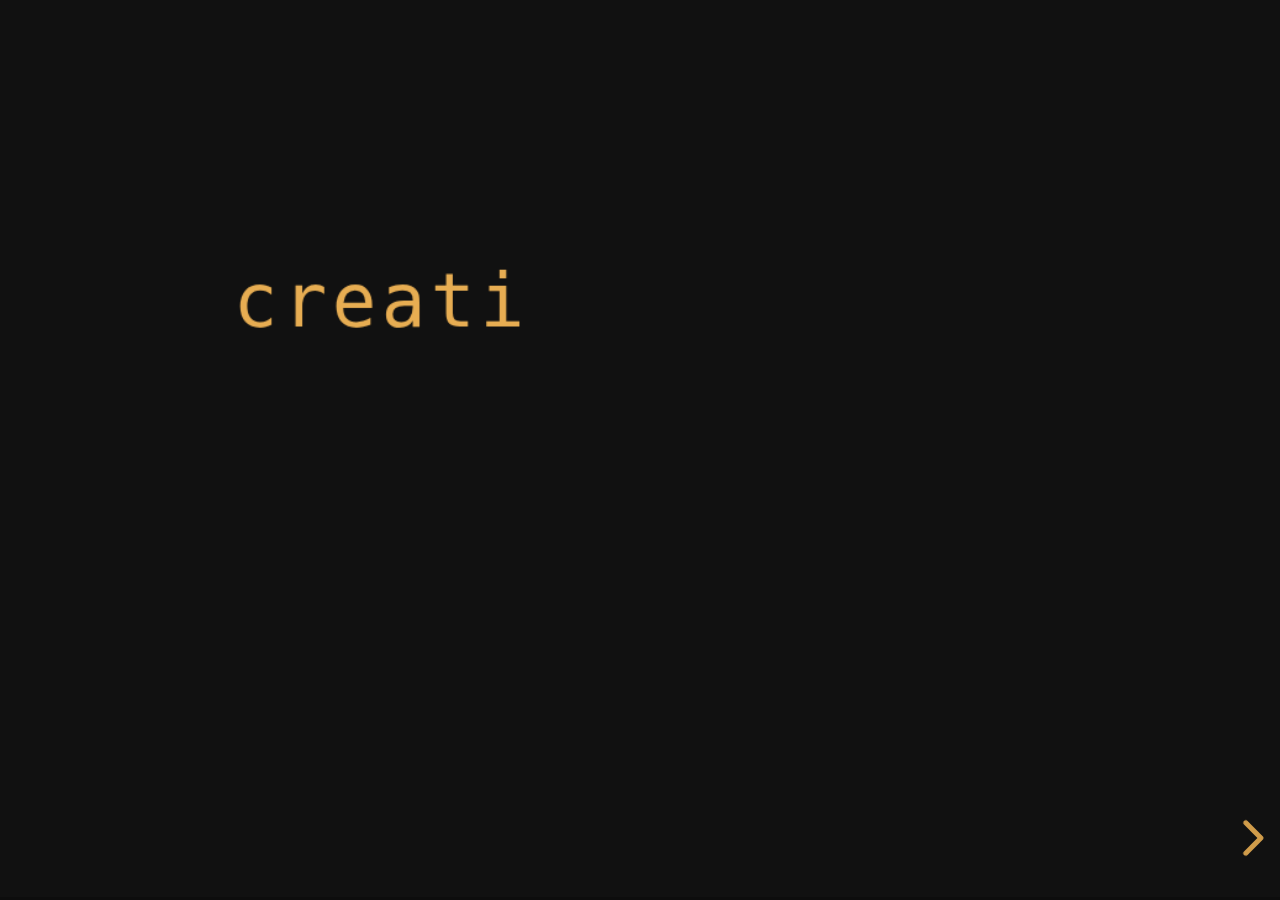
==== index.html @ c33c71be "add more examples to slides" ====
<!doctype html>
<html>

<head>
    <meta charset="utf-8">
    <meta name="viewport" content="width=device-width, initial-scale=1.0, maximum-scale=1.0, user-scalable=no">

    <title>p5js tutorial</title>

    <link rel="stylesheet" href="reveal/dist/reset.css">
    <link rel="stylesheet" href="reveal/dist/reveal.css">
    <link rel="stylesheet" href="reveal/dist/theme/night.css" id="theme">
    <!-- Theme used for syntax highlighted code -->
    <link rel="stylesheet" href="revealplugin/highlight/monokai.css" id="highlight-theme">
    <link rel="stylesheet" href="styles.css">
    <script src="p5.min.js"></script>
</head>

<body>
    <div class="reveal">
        <div class="slides">
            <!-- Slide One -->
            <section data-markdown>
                <textarea data-template>
                    <div id="viz1"></div>
                </textarea>
            </section>

            <section>
                <h3>objectives</h3>
                <p class="centered fragment fade-up">describe how & why people use code to create art</p>
                <p class="centered fragment fade-up">create a p5js sketch</p>
            </section>

            <section>
                <h3>agenda</h3>
                <p class="centered fragment fade-up">introduction 10 min</p>
                <p class="centered fragment fade-up">activity 40 min</p>
                <p class="centered fragment fade-up">wrap up 10 min</p>
            </section>

            <!-- Slide Two -->
            <section>
                <section>
                    <h3>what is creative coding?</h3>
                </section>
                <section>
                    <p>a type of computer programming in which the goal is to create something expressive instead of
                        something functional</p>
                </section>
                <section>
                    <p>Programming is an interface between man and machine; it’s a clean, logical discipline, with
                        clearly defined aims. </p>
                    <p class="fragment fade-up">Art is an emotional subject, highly subjective and defying definition.
                    </p>
                    <p class="fragment fade-up">[Creative coding] is the meeting place between the two; it’s the discipline
                        of taking strict, cold, logical processes and subverting them into creating illogical,
                        unpredictable, and expressive results.</p> </br>

                    <p class="fragment fade-right">Matt Pearson, <a
                            href="https://livebook.manning.com/book/generative-art/about-this-book/">Generative Art</a>
                    </p>
                </section>

                <section>
                    <p>The machine makes the music, but I created the machine... I don’t know where responsibility lies in that situation.</p>
                    <p><a href="https://warp.net/artists/91432-autechre/info">Autechre</a>’s Sean Booth, in interview, 2010</p>
                </section>
            </section>

            <section>
                <section>
                    <h3>examples</h3>
                </section>
                
                <section>
                    <iframe src="https://whitneymedia.org/assets/image/821704/2018_49.PNG" width="430" height="500"></iframe>
                    <p class="centered"><a href="https://joantruckenbrod.com/">Joan Truckenbrod </a> </br> </a>Coded Algorithmic Drawing (#45), 1975 </p>
                </section>
                                
                <section>
                    <iframe src="http://samiahalaby.com/images/8811283d-d128-4a02-a542-b374608f2471-20333-000011988769a2f6.gif?crc=4000557404" width="510" height="300"></iframe>
                    <p class="centered"><a href="http://samiahalaby.com/computer-art.html">Samia Halaby </a> </br> Bird Dog, 1987 </p>
                </section>

                <section>
                    <div>
                        <iframe src="https://player.vimeo.com/video/21891746?color=ffffff&title=0&byline=0&portrait=0" width="640" height="360" frameborder="0" allow="autoplay; fullscreen" allowfullscreen></iframe>
                        <p class="centered"><a href="http://reas.com/">Casey REAS</a> </br> Process 18 (Software 2) [Start], 2010</p>
                    </div>
                </section>

                <section>
                    <iframe src="http://code-poetry.com/flocking" width="900" height="600"></iframe>
                    <p class="centered"><a href="http://code-poetry.com/home">./code --poetry</a> by Daniel Holden and Chris Kerr</p>
                </section>

                <section>
                    <iframe src="https://www.nytimes.com/svc/oembed/html/?url=https%3A%2F%2Fwww.nytimes.com%2F2019%2F10%2F04%2Fstyle%2Flive-code-music.html" width="350" height="400"></iframe>
                </section>

                <section>
                    <iframe width="560" height="315" src="https://www.youtube.com/embed/G1m0aX9Lpts?controls=0&amp;start=930" frameborder="0" allow="accelerometer; autoplay; clipboard-write; encrypted-media; gyroscope; picture-in-picture" allowfullscreen></iframe>                
                    <p class="centered">Live set by <a href="http://sam.aaron.name/">Sam Aaron</a>, creator of <a href="https://sonic-pi.net/">Sonic Pi</a></p>
                </section>
         

            </section>

             <!-- Slide Four -->
             <section>
                <h3>activity</h3>
                <p class="centered fragment fade-up">some things you'll need</p>
                <p class="centered fragment fade-up"><a href="https://github.com/mattholamieux/p5js-tutorial#make-a-p5js-mandala">tutorial</a></p>
                <p class="centered fragment fade-up"><a href="https://editor.p5js.org/">p5 web editor</a></p>
                <p class="centered fragment fade-up"><a href="https://p5js.org/reference/">p5 reference</a></p>
            </section>

             <!-- Slide Five -->
             <section>
                <h3>resources</h3>
            </section>

        </div>
    </div>

    <script src="reveal/dist/reveal.js"></script>
    <script src="reveal/plugin/notes/notes.js"></script>
    <script src="reveal/plugin/markdown/markdown.js"></script>
    <script src="reveal/plugin/highlight/highlight.js"></script>
    <script type="text/javascript" src="sketch.js"></script>

    <script>
        Reveal.initialize({
            hash: true,
            plugins: [RevealMarkdown, RevealHighlight, RevealNotes]
        });
    </script>
</body>

</html>
---- reveal/dist/reveal.css ----
/*!
* reveal.js 4.0.2
* https://revealjs.com
* MIT licensed
*
* Copyright (C) 2020 Hakim El Hattab, https://hakim.se
*/
.reveal .r-stretch,.reveal .stretch{max-width:none;max-height:none}.reveal pre.r-stretch code,.reveal pre.stretch code{height:100%;max-height:100%;box-sizing:border-box}.reveal .r-fit-text{display:inline-block;white-space:nowrap}.reveal .r-stack{display:grid}.reveal .r-stack>*{grid-area:1/1;margin:auto}.reveal .r-hstack,.reveal .r-vstack{display:flex}.reveal .r-hstack img,.reveal .r-hstack video,.reveal .r-vstack img,.reveal .r-vstack video{min-width:0;min-height:0;-o-object-fit:contain;object-fit:contain}.reveal .r-vstack{flex-direction:column;align-items:center;justify-content:center}.reveal .r-hstack{flex-direction:row;align-items:center;justify-content:center}.reveal .items-stretch{align-items:stretch}.reveal .items-start{align-items:flex-start}.reveal .items-center{align-items:center}.reveal .items-end{align-items:flex-end}.reveal .justify-between{justify-content:space-between}.reveal .justify-around{justify-content:space-around}.reveal .justify-start{justify-content:flex-start}.reveal .justify-center{justify-content:center}.reveal .justify-end{justify-content:flex-end}html.reveal-full-page{width:100%;height:100%;height:100vh;height:calc(var(--vh,1vh) * 100);overflow:hidden}.reveal-viewport{height:100%;overflow:hidden;position:relative;line-height:1;margin:0;background-color:#fff;color:#000}.reveal .slides section .fragment{opacity:0;visibility:hidden;transition:all .2s ease;will-change:opacity}.reveal .slides section .fragment.visible{opacity:1;visibility:inherit}.reveal .slides section .fragment.disabled{transition:none}.reveal .slides section .fragment.grow{opacity:1;visibility:inherit}.reveal .slides section .fragment.grow.visible{transform:scale(1.3)}.reveal .slides section .fragment.shrink{opacity:1;visibility:inherit}.reveal .slides section .fragment.shrink.visible{transform:scale(.7)}.reveal .slides section .fragment.zoom-in{transform:scale(.1)}.reveal .slides section .fragment.zoom-in.visible{transform:none}.reveal .slides section .fragment.fade-out{opacity:1;visibility:inherit}.reveal .slides section .fragment.fade-out.visible{opacity:0;visibility:hidden}.reveal .slides section .fragment.semi-fade-out{opacity:1;visibility:inherit}.reveal .slides section .fragment.semi-fade-out.visible{opacity:.5;visibility:inherit}.reveal .slides section .fragment.strike{opacity:1;visibility:inherit}.reveal .slides section .fragment.strike.visible{text-decoration:line-through}.reveal .slides section .fragment.fade-up{transform:translate(0,40px)}.reveal .slides section .fragment.fade-up.visible{transform:translate(0,0)}.reveal .slides section .fragment.fade-down{transform:translate(0,-40px)}.reveal .slides section .fragment.fade-down.visible{transform:translate(0,0)}.reveal .slides section .fragment.fade-right{transform:translate(-40px,0)}.reveal .slides section .fragment.fade-right.visible{transform:translate(0,0)}.reveal .slides section .fragment.fade-left{transform:translate(40px,0)}.reveal .slides section .fragment.fade-left.visible{transform:translate(0,0)}.reveal .slides section .fragment.current-visible,.reveal .slides section .fragment.fade-in-then-out{opacity:0;visibility:hidden}.reveal .slides section .fragment.current-visible.current-fragment,.reveal .slides section .fragment.fade-in-then-out.current-fragment{opacity:1;visibility:inherit}.reveal .slides section .fragment.fade-in-then-semi-out{opacity:0;visibility:hidden}.reveal .slides section .fragment.fade-in-then-semi-out.visible{opacity:.5;visibility:inherit}.reveal .slides section .fragment.fade-in-then-semi-out.current-fragment{opacity:1;visibility:inherit}.reveal .slides section .fragment.highlight-blue,.reveal .slides section .fragment.highlight-current-blue,.reveal .slides section .fragment.highlight-current-green,.reveal .slides section .fragment.highlight-current-red,.reveal .slides section .fragment.highlight-green,.reveal .slides section .fragment.highlight-red{opacity:1;visibility:inherit}.reveal .slides section .fragment.highlight-red.visible{color:#ff2c2d}.reveal .slides section .fragment.highlight-green.visible{color:#17ff2e}.reveal .slides section .fragment.highlight-blue.visible{color:#1b91ff}.reveal .slides section .fragment.highlight-current-red.current-fragment{color:#ff2c2d}.reveal .slides section .fragment.highlight-current-green.current-fragment{color:#17ff2e}.reveal .slides section .fragment.highlight-current-blue.current-fragment{color:#1b91ff}.reveal:after{content:'';font-style:italic}.reveal iframe{z-index:1}.reveal a{position:relative}@keyframes bounce-right{0%,10%,25%,40%,50%{transform:translateX(0)}20%{transform:translateX(10px)}30%{transform:translateX(-5px)}}@keyframes bounce-left{0%,10%,25%,40%,50%{transform:translateX(0)}20%{transform:translateX(-10px)}30%{transform:translateX(5px)}}@keyframes bounce-down{0%,10%,25%,40%,50%{transform:translateY(0)}20%{transform:translateY(10px)}30%{transform:translateY(-5px)}}.reveal .controls{display:none;position:absolute;top:auto;bottom:12px;right:12px;left:auto;z-index:11;color:#000;pointer-events:none;font-size:10px}.reveal .controls button{position:absolute;padding:0;background-color:transparent;border:0;outline:0;cursor:pointer;color:currentColor;transform:scale(.9999);transition:color .2s ease,opacity .2s ease,transform .2s ease;z-index:2;pointer-events:auto;font-size:inherit;visibility:hidden;opacity:0;-webkit-appearance:none;-webkit-tap-highlight-color:transparent}.reveal .controls .controls-arrow:after,.reveal .controls .controls-arrow:before{content:'';position:absolute;top:0;left:0;width:2.6em;height:.5em;border-radius:.25em;background-color:currentColor;transition:all .15s ease,background-color .8s ease;transform-origin:.2em 50%;will-change:transform}.reveal .controls .controls-arrow{position:relative;width:3.6em;height:3.6em}.reveal .controls .controls-arrow:before{transform:translateX(.5em) translateY(1.55em) rotate(45deg)}.reveal .controls .controls-arrow:after{transform:translateX(.5em) translateY(1.55em) rotate(-45deg)}.reveal .controls .controls-arrow:hover:before{transform:translateX(.5em) translateY(1.55em) rotate(40deg)}.reveal .controls .controls-arrow:hover:after{transform:translateX(.5em) translateY(1.55em) rotate(-40deg)}.reveal .controls .controls-arrow:active:before{transform:translateX(.5em) translateY(1.55em) rotate(36deg)}.reveal .controls .controls-arrow:active:after{transform:translateX(.5em) translateY(1.55em) rotate(-36deg)}.reveal .controls .navigate-left{right:6.4em;bottom:3.2em;transform:translateX(-10px)}.reveal .controls .navigate-left.highlight{animation:bounce-left 2s 50 both ease-out}.reveal .controls .navigate-right{right:0;bottom:3.2em;transform:translateX(10px)}.reveal .controls .navigate-right .controls-arrow{transform:rotate(180deg)}.reveal .controls .navigate-right.highlight{animation:bounce-right 2s 50 both ease-out}.reveal .controls .navigate-up{right:3.2em;bottom:6.4em;transform:translateY(-10px)}.reveal .controls .navigate-up .controls-arrow{transform:rotate(90deg)}.reveal .controls .navigate-down{right:3.2em;bottom:-1.4em;padding-bottom:1.4em;transform:translateY(10px)}.reveal .controls .navigate-down .controls-arrow{transform:rotate(-90deg)}.reveal .controls .navigate-down.highlight{animation:bounce-down 2s 50 both ease-out}.reveal .controls[data-controls-back-arrows=faded] .navigate-up.enabled{opacity:.3}.reveal .controls[data-controls-back-arrows=faded] .navigate-up.enabled:hover{opacity:1}.reveal .controls[data-controls-back-arrows=hidden] .navigate-up.enabled{opacity:0;visibility:hidden}.reveal .controls .enabled{visibility:visible;opacity:.9;cursor:pointer;transform:none}.reveal .controls .enabled.fragmented{opacity:.5}.reveal .controls .enabled.fragmented:hover,.reveal .controls .enabled:hover{opacity:1}.reveal:not(.rtl) .controls[data-controls-back-arrows=faded] .navigate-left.enabled{opacity:.3}.reveal:not(.rtl) .controls[data-controls-back-arrows=faded] .navigate-left.enabled:hover{opacity:1}.reveal:not(.rtl) .controls[data-controls-back-arrows=hidden] .navigate-left.enabled{opacity:0;visibility:hidden}.reveal.rtl .controls[data-controls-back-arrows=faded] .navigate-right.enabled{opacity:.3}.reveal.rtl .controls[data-controls-back-arrows=faded] .navigate-right.enabled:hover{opacity:1}.reveal.rtl .controls[data-controls-back-arrows=hidden] .navigate-right.enabled{opacity:0;visibility:hidden}.reveal[data-navigation-mode=linear].has-horizontal-slides .navigate-down,.reveal[data-navigation-mode=linear].has-horizontal-slides .navigate-up{display:none}.reveal:not(.has-vertical-slides) .controls .navigate-left,.reveal[data-navigation-mode=linear].has-horizontal-slides .navigate-left{bottom:1.4em;right:5.5em}.reveal:not(.has-vertical-slides) .controls .navigate-right,.reveal[data-navigation-mode=linear].has-horizontal-slides .navigate-right{bottom:1.4em;right:.5em}.reveal:not(.has-horizontal-slides) .controls .navigate-up{right:1.4em;bottom:5em}.reveal:not(.has-horizontal-slides) .controls .navigate-down{right:1.4em;bottom:.5em}.reveal.has-dark-background .controls{color:#fff}.reveal.has-light-background .controls{color:#000}.reveal.no-hover .controls .controls-arrow:active:before,.reveal.no-hover .controls .controls-arrow:hover:before{transform:translateX(.5em) translateY(1.55em) rotate(45deg)}.reveal.no-hover .controls .controls-arrow:active:after,.reveal.no-hover .controls .controls-arrow:hover:after{transform:translateX(.5em) translateY(1.55em) rotate(-45deg)}@media screen and (min-width:500px){.reveal .controls[data-controls-layout=edges]{top:0;right:0;bottom:0;left:0}.reveal .controls[data-controls-layout=edges] .navigate-down,.reveal .controls[data-controls-layout=edges] .navigate-left,.reveal .controls[data-controls-layout=edges] .navigate-right,.reveal .controls[data-controls-layout=edges] .navigate-up{bottom:auto;right:auto}.reveal .controls[data-controls-layout=edges] .navigate-left{top:50%;left:.8em;margin-top:-1.8em}.reveal .controls[data-controls-layout=edges] .navigate-right{top:50%;right:.8em;margin-top:-1.8em}.reveal .controls[data-controls-layout=edges] .navigate-up{top:.8em;left:50%;margin-left:-1.8em}.reveal .controls[data-controls-layout=edges] .navigate-down{bottom:-.3em;left:50%;margin-left:-1.8em}}.reveal .progress{position:absolute;display:none;height:3px;width:100%;bottom:0;left:0;z-index:10;background-color:rgba(0,0,0,.2);color:#fff}.reveal .progress:after{content:'';display:block;position:absolute;height:10px;width:100%;top:-10px}.reveal .progress span{display:block;height:100%;width:100%;background-color:currentColor;transition:transform .8s cubic-bezier(.26,.86,.44,.985);transform-origin:0 0;transform:scaleX(0)}.reveal .slide-number{position:absolute;display:block;right:8px;bottom:8px;z-index:31;font-family:Helvetica,sans-serif;font-size:12px;line-height:1;color:#fff;background-color:rgba(0,0,0,.4);padding:5px}.reveal .slide-number a{color:currentColor}.reveal .slide-number-delimiter{margin:0 3px}.reveal{position:relative;width:100%;height:100%;overflow:hidden;touch-action:pinch-zoom}.reveal.embedded{touch-action:pan-y}.reveal .slides{position:absolute;width:100%;height:100%;top:0;right:0;bottom:0;left:0;margin:auto;pointer-events:none;overflow:visible;z-index:1;text-align:center;perspective:600px;perspective-origin:50% 40%}.reveal .slides>section{perspective:600px}.reveal .slides>section,.reveal .slides>section>section{display:none;position:absolute;width:100%;pointer-events:auto;z-index:10;transform-style:flat;transition:transform-origin .8s cubic-bezier(.26,.86,.44,.985),transform .8s cubic-bezier(.26,.86,.44,.985),visibility .8s cubic-bezier(.26,.86,.44,.985),opacity .8s cubic-bezier(.26,.86,.44,.985)}.reveal[data-transition-speed=fast] .slides section{transition-duration:.4s}.reveal[data-transition-speed=slow] .slides section{transition-duration:1.2s}.reveal .slides section[data-transition-speed=fast]{transition-duration:.4s}.reveal .slides section[data-transition-speed=slow]{transition-duration:1.2s}.reveal .slides>section.stack{padding-top:0;padding-bottom:0;pointer-events:none;height:100%}.reveal .slides>section.present,.reveal .slides>section>section.present{display:block;z-index:11;opacity:1}.reveal .slides>section:empty,.reveal .slides>section>section:empty,.reveal .slides>section>section[data-background-interactive],.reveal .slides>section[data-background-interactive]{pointer-events:none}.reveal.center,.reveal.center .slides,.reveal.center .slides section{min-height:0!important}.reveal .slides>section:not(.present),.reveal .slides>section>section:not(.present){pointer-events:none}.reveal.overview .slides>section,.reveal.overview .slides>section>section{pointer-events:auto}.reveal .slides>section.future,.reveal .slides>section.past,.reveal .slides>section>section.future,.reveal .slides>section>section.past{opacity:0}.reveal.slide section{-webkit-backface-visibility:hidden;backface-visibility:hidden}.reveal .slides>section[data-transition=slide].past,.reveal .slides>section[data-transition~=slide-out].past,.reveal.slide .slides>section:not([data-transition]).past{transform:translate(-150%,0)}.reveal .slides>section[data-transition=slide].future,.reveal .slides>section[data-transition~=slide-in].future,.reveal.slide .slides>section:not([data-transition]).future{transform:translate(150%,0)}.reveal .slides>section>section[data-transition=slide].past,.reveal .slides>section>section[data-transition~=slide-out].past,.reveal.slide .slides>section>section:not([data-transition]).past{transform:translate(0,-150%)}.reveal .slides>section>section[data-transition=slide].future,.reveal .slides>section>section[data-transition~=slide-in].future,.reveal.slide .slides>section>section:not([data-transition]).future{transform:translate(0,150%)}.reveal.linear section{-webkit-backface-visibility:hidden;backface-visibility:hidden}.reveal .slides>section[data-transition=linear].past,.reveal .slides>section[data-transition~=linear-out].past,.reveal.linear .slides>section:not([data-transition]).past{transform:translate(-150%,0)}.reveal .slides>section[data-transition=linear].future,.reveal .slides>section[data-transition~=linear-in].future,.reveal.linear .slides>section:not([data-transition]).future{transform:translate(150%,0)}.reveal .slides>section>section[data-transition=linear].past,.reveal .slides>section>section[data-transition~=linear-out].past,.reveal.linear .slides>section>section:not([data-transition]).past{transform:translate(0,-150%)}.reveal .slides>section>section[data-transition=linear].future,.reveal .slides>section>section[data-transition~=linear-in].future,.reveal.linear .slides>section>section:not([data-transition]).future{transform:translate(0,150%)}.reveal .slides section[data-transition=default].stack,.reveal.default .slides section.stack{transform-style:preserve-3d}.reveal .slides>section[data-transition=default].past,.reveal .slides>section[data-transition~=default-out].past,.reveal.default .slides>section:not([data-transition]).past{transform:translate3d(-100%,0,0) rotateY(-90deg) translate3d(-100%,0,0)}.reveal .slides>section[data-transition=default].future,.reveal .slides>section[data-transition~=default-in].future,.reveal.default .slides>section:not([data-transition]).future{transform:translate3d(100%,0,0) rotateY(90deg) translate3d(100%,0,0)}.reveal .slides>section>section[data-transition=default].past,.reveal .slides>section>section[data-transition~=default-out].past,.reveal.default .slides>section>section:not([data-transition]).past{transform:translate3d(0,-300px,0) rotateX(70deg) translate3d(0,-300px,0)}.reveal .slides>section>section[data-transition=default].future,.reveal .slides>section>section[data-transition~=default-in].future,.reveal.default .slides>section>section:not([data-transition]).future{transform:translate3d(0,300px,0) rotateX(-70deg) translate3d(0,300px,0)}.reveal .slides section[data-transition=convex].stack,.reveal.convex .slides section.stack{transform-style:preserve-3d}.reveal .slides>section[data-transition=convex].past,.reveal .slides>section[data-transition~=convex-out].past,.reveal.convex .slides>section:not([data-transition]).past{transform:translate3d(-100%,0,0) rotateY(-90deg) translate3d(-100%,0,0)}.reveal .slides>section[data-transition=convex].future,.reveal .slides>section[data-transition~=convex-in].future,.reveal.convex .slides>section:not([data-transition]).future{transform:translate3d(100%,0,0) rotateY(90deg) translate3d(100%,0,0)}.reveal .slides>section>section[data-transition=convex].past,.reveal .slides>section>section[data-transition~=convex-out].past,.reveal.convex .slides>section>section:not([data-transition]).past{transform:translate3d(0,-300px,0) rotateX(70deg) translate3d(0,-300px,0)}.reveal .slides>section>section[data-transition=convex].future,.reveal .slides>section>section[data-transition~=convex-in].future,.reveal.convex .slides>section>section:not([data-transition]).future{transform:translate3d(0,300px,0) rotateX(-70deg) translate3d(0,300px,0)}.reveal .slides section[data-transition=concave].stack,.reveal.concave .slides section.stack{transform-style:preserve-3d}.reveal .slides>section[data-transition=concave].past,.reveal .slides>section[data-transition~=concave-out].past,.reveal.concave .slides>section:not([data-transition]).past{transform:translate3d(-100%,0,0) rotateY(90deg) translate3d(-100%,0,0)}.reveal .slides>section[data-transition=concave].future,.reveal .slides>section[data-transition~=concave-in].future,.reveal.concave .slides>section:not([data-transition]).future{transform:translate3d(100%,0,0) rotateY(-90deg) translate3d(100%,0,0)}.reveal .slides>section>section[data-transition=concave].past,.reveal .slides>section>section[data-transition~=concave-out].past,.reveal.concave .slides>section>section:not([data-transition]).past{transform:translate3d(0,-80%,0) rotateX(-70deg) translate3d(0,-80%,0)}.reveal .slides>section>section[data-transition=concave].future,.reveal .slides>section>section[data-transition~=concave-in].future,.reveal.concave .slides>section>section:not([data-transition]).future{transform:translate3d(0,80%,0) rotateX(70deg) translate3d(0,80%,0)}.reveal .slides section[data-transition=zoom],.reveal.zoom .slides section:not([data-transition]){transition-timing-function:ease}.reveal .slides>section[data-transition=zoom].past,.reveal .slides>section[data-transition~=zoom-out].past,.reveal.zoom .slides>section:not([data-transition]).past{visibility:hidden;transform:scale(16)}.reveal .slides>section[data-transition=zoom].future,.reveal .slides>section[data-transition~=zoom-in].future,.reveal.zoom .slides>section:not([data-transition]).future{visibility:hidden;transform:scale(.2)}.reveal .slides>section>section[data-transition=zoom].past,.reveal .slides>section>section[data-transition~=zoom-out].past,.reveal.zoom .slides>section>section:not([data-transition]).past{transform:scale(16)}.reveal .slides>section>section[data-transition=zoom].future,.reveal .slides>section>section[data-transition~=zoom-in].future,.reveal.zoom .slides>section>section:not([data-transition]).future{transform:scale(.2)}.reveal.cube .slides{perspective:1300px}.reveal.cube .slides section{padding:30px;min-height:700px;-webkit-backface-visibility:hidden;backface-visibility:hidden;box-sizing:border-box;transform-style:preserve-3d}.reveal.center.cube .slides section{min-height:0}.reveal.cube .slides section:not(.stack):before{content:'';position:absolute;display:block;width:100%;height:100%;left:0;top:0;background:rgba(0,0,0,.1);border-radius:4px;transform:translateZ(-20px)}.reveal.cube .slides section:not(.stack):after{content:'';position:absolute;display:block;width:90%;height:30px;left:5%;bottom:0;background:0 0;z-index:1;border-radius:4px;box-shadow:0 95px 25px rgba(0,0,0,.2);transform:translateZ(-90px) rotateX(65deg)}.reveal.cube .slides>section.stack{padding:0;background:0 0}.reveal.cube .slides>section.past{transform-origin:100% 0;transform:translate3d(-100%,0,0) rotateY(-90deg)}.reveal.cube .slides>section.future{transform-origin:0 0;transform:translate3d(100%,0,0) rotateY(90deg)}.reveal.cube .slides>section>section.past{transform-origin:0 100%;transform:translate3d(0,-100%,0) rotateX(90deg)}.reveal.cube .slides>section>section.future{transform-origin:0 0;transform:translate3d(0,100%,0) rotateX(-90deg)}.reveal.page .slides{perspective-origin:0 50%;perspective:3000px}.reveal.page .slides section{padding:30px;min-height:700px;box-sizing:border-box;transform-style:preserve-3d}.reveal.page .slides section.past{z-index:12}.reveal.page .slides section:not(.stack):before{content:'';position:absolute;display:block;width:100%;height:100%;left:0;top:0;background:rgba(0,0,0,.1);transform:translateZ(-20px)}.reveal.page .slides section:not(.stack):after{content:'';position:absolute;display:block;width:90%;height:30px;left:5%;bottom:0;background:0 0;z-index:1;border-radius:4px;box-shadow:0 95px 25px rgba(0,0,0,.2);-webkit-transform:translateZ(-90px) rotateX(65deg)}.reveal.page .slides>section.stack{padding:0;background:0 0}.reveal.page .slides>section.past{transform-origin:0 0;transform:translate3d(-40%,0,0) rotateY(-80deg)}.reveal.page .slides>section.future{transform-origin:100% 0;transform:translate3d(0,0,0)}.reveal.page .slides>section>section.past{transform-origin:0 0;transform:translate3d(0,-40%,0) rotateX(80deg)}.reveal.page .slides>section>section.future{transform-origin:0 100%;transform:translate3d(0,0,0)}.reveal .slides section[data-transition=fade],.reveal.fade .slides section:not([data-transition]),.reveal.fade .slides>section>section:not([data-transition]){transform:none;transition:opacity .5s}.reveal.fade.overview .slides section,.reveal.fade.overview .slides>section>section{transition:none}.reveal .slides section[data-transition=none],.reveal.none .slides section:not([data-transition]){transform:none;transition:none}.reveal .pause-overlay{position:absolute;top:0;left:0;width:100%;height:100%;background:#000;visibility:hidden;opacity:0;z-index:100;transition:all 1s ease}.reveal .pause-overlay .resume-button{position:absolute;bottom:20px;right:20px;color:#ccc;border-radius:2px;padding:6px 14px;border:2px solid #ccc;font-size:16px;background:0 0;cursor:pointer}.reveal .pause-overlay .resume-button:hover{color:#fff;border-color:#fff}.reveal.paused .pause-overlay{visibility:visible;opacity:1}.reveal .no-transition,.reveal .no-transition *,.reveal .slides.disable-slide-transitions section{transition:none!important}.reveal .slides.disable-slide-transitions section{transform:none!important}.reveal .backgrounds{position:absolute;width:100%;height:100%;top:0;left:0;perspective:600px}.reveal .slide-background{display:none;position:absolute;width:100%;height:100%;opacity:0;visibility:hidden;overflow:hidden;background-color:rgba(0,0,0,0);transition:all .8s cubic-bezier(.26,.86,.44,.985)}.reveal .slide-background-content{position:absolute;width:100%;height:100%;background-position:50% 50%;background-repeat:no-repeat;background-size:cover}.reveal .slide-background.stack{display:block}.reveal .slide-background.present{opacity:1;visibility:visible;z-index:2}.print-pdf .reveal .slide-background{opacity:1!important;visibility:visible!important}.reveal .slide-background video{position:absolute;width:100%;height:100%;max-width:none;max-height:none;top:0;left:0;-o-object-fit:cover;object-fit:cover}.reveal .slide-background[data-background-size=contain] video{-o-object-fit:contain;object-fit:contain}.reveal>.backgrounds .slide-background[data-background-transition=none],.reveal[data-background-transition=none]>.backgrounds .slide-background{transition:none}.reveal>.backgrounds .slide-background[data-background-transition=slide],.reveal[data-background-transition=slide]>.backgrounds .slide-background{opacity:1;-webkit-backface-visibility:hidden;backface-visibility:hidden}.reveal>.backgrounds .slide-background.past[data-background-transition=slide],.reveal[data-background-transition=slide]>.backgrounds .slide-background.past{transform:translate(-100%,0)}.reveal>.backgrounds .slide-background.future[data-background-transition=slide],.reveal[data-background-transition=slide]>.backgrounds .slide-background.future{transform:translate(100%,0)}.reveal>.backgrounds .slide-background>.slide-background.past[data-background-transition=slide],.reveal[data-background-transition=slide]>.backgrounds .slide-background>.slide-background.past{transform:translate(0,-100%)}.reveal>.backgrounds .slide-background>.slide-background.future[data-background-transition=slide],.reveal[data-background-transition=slide]>.backgrounds .slide-background>.slide-background.future{transform:translate(0,100%)}.reveal>.backgrounds .slide-background.past[data-background-transition=convex],.reveal[data-background-transition=convex]>.backgrounds .slide-background.past{opacity:0;transform:translate3d(-100%,0,0) rotateY(-90deg) translate3d(-100%,0,0)}.reveal>.backgrounds .slide-background.future[data-background-transition=convex],.reveal[data-background-transition=convex]>.backgrounds .slide-background.future{opacity:0;transform:translate3d(100%,0,0) rotateY(90deg) translate3d(100%,0,0)}.reveal>.backgrounds .slide-background>.slide-background.past[data-background-transition=convex],.reveal[data-background-transition=convex]>.backgrounds .slide-background>.slide-background.past{opacity:0;transform:translate3d(0,-100%,0) rotateX(90deg) translate3d(0,-100%,0)}.reveal>.backgrounds .slide-background>.slide-background.future[data-background-transition=convex],.reveal[data-background-transition=convex]>.backgrounds .slide-background>.slide-background.future{opacity:0;transform:translate3d(0,100%,0) rotateX(-90deg) translate3d(0,100%,0)}.reveal>.backgrounds .slide-background.past[data-background-transition=concave],.reveal[data-background-transition=concave]>.backgrounds .slide-background.past{opacity:0;transform:translate3d(-100%,0,0) rotateY(90deg) translate3d(-100%,0,0)}.reveal>.backgrounds .slide-background.future[data-background-transition=concave],.reveal[data-background-transition=concave]>.backgrounds .slide-background.future{opacity:0;transform:translate3d(100%,0,0) rotateY(-90deg) translate3d(100%,0,0)}.reveal>.backgrounds .slide-background>.slide-background.past[data-background-transition=concave],.reveal[data-background-transition=concave]>.backgrounds .slide-background>.slide-background.past{opacity:0;transform:translate3d(0,-100%,0) rotateX(-90deg) translate3d(0,-100%,0)}.reveal>.backgrounds .slide-background>.slide-background.future[data-background-transition=concave],.reveal[data-background-transition=concave]>.backgrounds .slide-background>.slide-background.future{opacity:0;transform:translate3d(0,100%,0) rotateX(90deg) translate3d(0,100%,0)}.reveal>.backgrounds .slide-background[data-background-transition=zoom],.reveal[data-background-transition=zoom]>.backgrounds .slide-background{transition-timing-function:ease}.reveal>.backgrounds .slide-background.past[data-background-transition=zoom],.reveal[data-background-transition=zoom]>.backgrounds .slide-background.past{opacity:0;visibility:hidden;transform:scale(16)}.reveal>.backgrounds .slide-background.future[data-background-transition=zoom],.reveal[data-background-transition=zoom]>.backgrounds .slide-background.future{opacity:0;visibility:hidden;transform:scale(.2)}.reveal>.backgrounds .slide-background>.slide-background.past[data-background-transition=zoom],.reveal[data-background-transition=zoom]>.backgrounds .slide-background>.slide-background.past{opacity:0;visibility:hidden;transform:scale(16)}.reveal>.backgrounds .slide-background>.slide-background.future[data-background-transition=zoom],.reveal[data-background-transition=zoom]>.backgrounds .slide-background>.slide-background.future{opacity:0;visibility:hidden;transform:scale(.2)}.reveal[data-transition-speed=fast]>.backgrounds .slide-background{transition-duration:.4s}.reveal[data-transition-speed=slow]>.backgrounds .slide-background{transition-duration:1.2s}.reveal [data-auto-animate-target^=unmatched]{will-change:opacity}.reveal section[data-auto-animate]:not(.stack):not([data-auto-animate=running]) [data-auto-animate-target^=unmatched]{opacity:0}.reveal.overview{perspective-origin:50% 50%;perspective:700px}.reveal.overview .slides{-moz-transform-style:preserve-3d}.reveal.overview .slides section{height:100%;top:0!important;opacity:1!important;overflow:hidden;visibility:visible!important;cursor:pointer;box-sizing:border-box}.reveal.overview .slides section.present,.reveal.overview .slides section:hover{outline:10px solid rgba(150,150,150,.4);outline-offset:10px}.reveal.overview .slides section .fragment{opacity:1;transition:none}.reveal.overview .slides section:after,.reveal.overview .slides section:before{display:none!important}.reveal.overview .slides>section.stack{padding:0;top:0!important;background:0 0;outline:0;overflow:visible}.reveal.overview .backgrounds{perspective:inherit;-moz-transform-style:preserve-3d}.reveal.overview .backgrounds .slide-background{opacity:1;visibility:visible;outline:10px solid rgba(150,150,150,.1);outline-offset:10px}.reveal.overview .backgrounds .slide-background.stack{overflow:visible}.reveal.overview .slides section,.reveal.overview-deactivating .slides section{transition:none}.reveal.overview .backgrounds .slide-background,.reveal.overview-deactivating .backgrounds .slide-background{transition:none}.reveal.rtl .slides,.reveal.rtl .slides h1,.reveal.rtl .slides h2,.reveal.rtl .slides h3,.reveal.rtl .slides h4,.reveal.rtl .slides h5,.reveal.rtl .slides h6{direction:rtl;font-family:sans-serif}.reveal.rtl code,.reveal.rtl pre{direction:ltr}.reveal.rtl ol,.reveal.rtl ul{text-align:right}.reveal.rtl .progress span{transform-origin:100% 0}.reveal.has-parallax-background .backgrounds{transition:all .8s ease}.reveal.has-parallax-background[data-transition-speed=fast] .backgrounds{transition-duration:.4s}.reveal.has-parallax-background[data-transition-speed=slow] .backgrounds{transition-duration:1.2s}.reveal>.overlay{position:absolute;top:0;left:0;width:100%;height:100%;z-index:1000;background:rgba(0,0,0,.9);transition:all .3s ease}.reveal>.overlay .spinner{position:absolute;display:block;top:50%;left:50%;width:32px;height:32px;margin:-16px 0 0 -16px;z-index:10;background-image:url([data-uri]%2F%2F%2F6%2Bvr8nJybW1tcDAwOjo6Nvb26ioqKOjo7Ozs%2FLy8vz8%2FAAAAAAAAAAAACH%2FC05FVFNDQVBFMi4wAwEAAAAh%2FhpDcmVhdGVkIHdpdGggYWpheGxvYWQuaW5mbwAh%[base64]%2FV%2FnmOM82XiHRLYKhKP1oZmADdEAAAh%2BQQJCgAAACwAAAAAIAAgAAAE6hDISWlZpOrNp1lGNRSdRpDUolIGw5RUYhhHukqFu8DsrEyqnWThGvAmhVlteBvojpTDDBUEIFwMFBRAmBkSgOrBFZogCASwBDEY%2FCZSg7GSE0gSCjQBMVG023xWBhklAnoEdhQEfyNqMIcKjhRsjEdnezB%2BA4k8gTwJhFuiW4dokXiloUepBAp5qaKpp6%2BHo7aWW54wl7obvEe0kRuoplCGepwSx2jJvqHEmGt6whJpGpfJCHmOoNHKaHx61WiSR92E4lbFoq%2BB6QDtuetcaBPnW6%2BO7wDHpIiK9SaVK5GgV543tzjgGcghAgAh%[base64]%2B%2BG%2Bw48edZPK%2BM6hLJpQg484enXIdQFSS1u6UhksENEQAAIfkECQoAAAAsAAAAACAAIAAABOcQyEmpGKLqzWcZRVUQnZYg1aBSh2GUVEIQ2aQOE%2BG%2BcD4ntpWkZQj1JIiZIogDFFyHI0UxQwFugMSOFIPJftfVAEoZLBbcLEFhlQiqGp1Vd140AUklUN3eCA51C1EWMzMCezCBBmkxVIVHBWd3HHl9JQOIJSdSnJ0TDKChCwUJjoWMPaGqDKannasMo6WnM562R5YluZRwur0wpgqZE7NKUm%2BFNRPIhjBJxKZteWuIBMN4zRMIVIhffcgojwCF117i4nlLnY5ztRLsnOk%2BaV%2BoJY7V7m76PdkS4trKcdg0Zc0tTcKkRAAAIfkECQoAAAAsAAAAACAAIAAABO4QyEkpKqjqzScpRaVkXZWQEximw1BSCUEIlDohrft6cpKCk5xid5MNJTaAIkekKGQkWyKHkvhKsR7ARmitkAYDYRIbUQRQjWBwJRzChi9CRlBcY1UN4g0%[base64]%[base64]%2BE71SRQeyqUToLA7VxF0JDyIQh%2FMVVPMt1ECZlfcjZJ9mIKoaTl1MRIl5o4CUKXOwmyrCInCKqcWtvadL2SYhyASyNDJ0uIiRMDjI0Fd30%2FiI2UA5GSS5UDj2l6NoqgOgN4gksEBgYFf0FDqKgHnyZ9OX8HrgYHdHpcHQULXAS2qKpENRg7eAMLC7kTBaixUYFkKAzWAAnLC7FLVxLWDBLKCwaKTULgEwbLA4hJtOkSBNqITT3xEgfLpBtzE%2FjiuL04RGEBgwWhShRgQExHBAAh%2BQQJCgAAACwAAAAAIAAgAAAE7xDISWlSqerNpyJKhWRdlSAVoVLCWk6JKlAqAavhO9UkUHsqlE6CwO1cRdCQ8iEIfzFVTzLdRAmZX3I2SfZiCqGk5dTESJeaOAlClzsJsqwiJwiqnFrb2nS9kmIcgEsjQydLiIlHehhpejaIjzh9eomSjZR%[base64]%2BE71SRQeyqUToLA7VxF0JDyIQh%[base64]%2BE71SRQeyqUToLA7VxF0JDyIQh%2FMVVPMt1ECZlfcjZJ9mIKoaTl1MRIl5o4CUKXOwmyrCInCKqcWtvadL2SYhyASyNDJ0uIiUd6GAULDJCRiXo1CpGXDJOUjY%2BYip9DhToJA4RBLwMLCwVDfRgbBAaqqoZ1XBMHswsHtxtFaH1iqaoGNgAIxRpbFAgfPQSqpbgGBqUD1wBXeCYp1AYZ19JJOYgH1KwA4UBvQwXUBxPqVD9L3sbp2BNk2xvvFPJd%2BMFCN6HAAIKgNggY0KtEBAAh%[base64]%2BvsYMDAzZQPC9VCNkDWUhGkuE5PxJNwiUK4UfLzOlD4WvzAHaoG9nxPi5d%2BjYUqfAhhykOFwJWiAAAIfkECQoAAAAsAAAAACAAIAAABPAQyElpUqnqzaciSoVkXVUMFaFSwlpOCcMYlErAavhOMnNLNo8KsZsMZItJEIDIFSkLGQoQTNhIsFehRww2CQLKF0tYGKYSg%2BygsZIuNqJksKgbfgIGepNo2cIUB3V1B3IvNiBYNQaDSTtfhhx0CwVPI0UJe0%2Bbm4g5VgcGoqOcnjmjqDSdnhgEoamcsZuXO1aWQy8KAwOAuTYYGwi7w5h%2BKr0SJ8MFihpNbx%2B4Erq7BYBuzsdiH1jCAzoSfl0rVirNbRXlBBlLX%2BBP0XJLAPGzTkAuAOqb0WT5AH7OcdCm5B8TgRwSRKIHQtaLCwg1RAAAOwAAAAAAAAAAAA%3D%3D);visibility:visible;opacity:.6;transition:all .3s ease}.reveal>.overlay header{position:absolute;left:0;top:0;width:100%;padding:5px;z-index:2;box-sizing:border-box}.reveal>.overlay header a{display:inline-block;width:40px;height:40px;line-height:36px;padding:0 10px;float:right;opacity:.6;box-sizing:border-box}.reveal>.overlay header a:hover{opacity:1}.reveal>.overlay header a .icon{display:inline-block;width:20px;height:20px;background-position:50% 50%;background-size:100%;background-repeat:no-repeat}.reveal>.overlay header a.close .icon{background-image:url([data-uri])}.reveal>.overlay header a.external .icon{background-image:url([data-uri])}.reveal>.overlay .viewport{position:absolute;display:flex;top:50px;right:0;bottom:0;left:0}.reveal>.overlay.overlay-preview .viewport iframe{width:100%;height:100%;max-width:100%;max-height:100%;border:0;opacity:0;visibility:hidden;transition:all .3s ease}.reveal>.overlay.overlay-preview.loaded .viewport iframe{opacity:1;visibility:visible}.reveal>.overlay.overlay-preview.loaded .viewport-inner{position:absolute;z-index:-1;left:0;top:45%;width:100%;text-align:center;letter-spacing:normal}.reveal>.overlay.overlay-preview .x-frame-error{opacity:0;transition:opacity .3s ease .3s}.reveal>.overlay.overlay-preview.loaded .x-frame-error{opacity:1}.reveal>.overlay.overlay-preview.loaded .spinner{opacity:0;visibility:hidden;transform:scale(.2)}.reveal>.overlay.overlay-help .viewport{overflow:auto;color:#fff}.reveal>.overlay.overlay-help .viewport .viewport-inner{width:600px;margin:auto;padding:20px 20px 80px 20px;text-align:center;letter-spacing:normal}.reveal>.overlay.overlay-help .viewport .viewport-inner .title{font-size:20px}.reveal>.overlay.overlay-help .viewport .viewport-inner table{border:1px solid #fff;border-collapse:collapse;font-size:16px}.reveal>.overlay.overlay-help .viewport .viewport-inner table td,.reveal>.overlay.overlay-help .viewport .viewport-inner table th{width:200px;padding:14px;border:1px solid #fff;vertical-align:middle}.reveal>.overlay.overlay-help .viewport .viewport-inner table th{padding-top:20px;padding-bottom:20px}.reveal .playback{position:absolute;left:15px;bottom:20px;z-index:30;cursor:pointer;transition:all .4s ease;-webkit-tap-highlight-color:transparent}.reveal.overview .playback{opacity:0;visibility:hidden}.reveal .hljs{min-height:100%}.reveal .hljs table{margin:initial}.reveal .hljs-ln-code,.reveal .hljs-ln-numbers{padding:0;border:0}.reveal .hljs-ln-numbers{opacity:.6;padding-right:.75em;text-align:right;vertical-align:top}.reveal .hljs.has-highlights tr:not(.highlight-line){opacity:.4}.reveal .hljs:not(:first-child).fragment{position:absolute;top:0;left:0;width:100%;box-sizing:border-box}.reveal pre[data-auto-animate-target]{overflow:hidden}.reveal pre[data-auto-animate-target] code{height:100%}.reveal .roll{display:inline-block;line-height:1.2;overflow:hidden;vertical-align:top;perspective:400px;perspective-origin:50% 50%}.reveal .roll:hover{background:0 0;text-shadow:none}.reveal .roll span{display:block;position:relative;padding:0 2px;pointer-events:none;transition:all .4s ease;transform-origin:50% 0;transform-style:preserve-3d;-webkit-backface-visibility:hidden;backface-visibility:hidden}.reveal .roll:hover span{background:rgba(0,0,0,.5);transform:translate3d(0,0,-45px) rotateX(90deg)}.reveal .roll span:after{content:attr(data-title);display:block;position:absolute;left:0;top:0;padding:0 2px;-webkit-backface-visibility:hidden;backface-visibility:hidden;transform-origin:50% 0;transform:translate3d(0,110%,0) rotateX(-90deg)}.reveal aside.notes{display:none}.reveal .speaker-notes{display:none;position:absolute;width:33.33333%;height:100%;top:0;left:100%;padding:14px 18px 14px 18px;z-index:1;font-size:18px;line-height:1.4;border:1px solid rgba(0,0,0,.05);color:#222;background-color:#f5f5f5;overflow:auto;box-sizing:border-box;text-align:left;font-family:Helvetica,sans-serif;-webkit-overflow-scrolling:touch}.reveal .speaker-notes .notes-placeholder{color:#ccc;font-style:italic}.reveal .speaker-notes:focus{outline:0}.reveal .speaker-notes:before{content:'Speaker notes';display:block;margin-bottom:10px;opacity:.5}.reveal.show-notes{max-width:75%;overflow:visible}.reveal.show-notes .speaker-notes{display:block}@media screen and (min-width:1600px){.reveal .speaker-notes{font-size:20px}}@media screen and (max-width:1024px){.reveal.show-notes{border-left:0;max-width:none;max-height:70%;max-height:70vh;overflow:visible}.reveal.show-notes .speaker-notes{top:100%;left:0;width:100%;height:42.85714%;height:30vh;border:0}}@media screen and (max-width:600px){.reveal.show-notes{max-height:60%;max-height:60vh}.reveal.show-notes .speaker-notes{top:100%;height:66.66667%;height:40vh}.reveal .speaker-notes{font-size:14px}}.zoomed .reveal *,.zoomed .reveal :after,.zoomed .reveal :before{-webkit-backface-visibility:visible!important;backface-visibility:visible!important}.zoomed .reveal .controls,.zoomed .reveal .progress{opacity:0}.zoomed .reveal .roll span{background:0 0}.zoomed .reveal .roll span:after{visibility:hidden}html.print-pdf *{-webkit-print-color-adjust:exact}html.print-pdf{width:100%;height:100%;overflow:visible}html.print-pdf body{margin:0 auto!important;border:0;padding:0;float:none!important;overflow:visible}html.print-pdf .nestedarrow,html.print-pdf .reveal .controls,html.print-pdf .reveal .playback,html.print-pdf .reveal .progress,html.print-pdf .reveal.overview,html.print-pdf .state-background{display:none!important}html.print-pdf .reveal pre code{overflow:hidden!important;font-family:Courier,'Courier New',monospace!important}html.print-pdf .reveal{width:auto!important;height:auto!important;overflow:hidden!important}html.print-pdf .reveal .slides{position:static;width:100%!important;height:auto!important;zoom:1!important;pointer-events:initial;left:auto;top:auto;margin:0!important;padding:0!important;overflow:visible;display:block;perspective:none;perspective-origin:50% 50%}html.print-pdf .reveal .slides .pdf-page{position:relative;overflow:hidden;z-index:1;page-break-after:always}html.print-pdf .reveal .slides section{visibility:visible!important;display:block!important;position:absolute!important;margin:0!important;padding:0!important;box-sizing:border-box!important;min-height:1px;opacity:1!important;transform-style:flat!important;transform:none!important}html.print-pdf .reveal section.stack{position:relative!important;margin:0!important;padding:0!important;page-break-after:avoid!important;height:auto!important;min-height:auto!important}html.print-pdf .reveal img{box-shadow:none}html.print-pdf .reveal .backgrounds{display:none}html.print-pdf .reveal .slide-background{display:block!important;position:absolute;top:0;left:0;width:100%;height:100%;z-index:auto!important}html.print-pdf .reveal.show-notes{max-width:none;max-height:none}html.print-pdf .reveal .speaker-notes-pdf{display:block;width:100%;height:auto;max-height:none;top:auto;right:auto;bottom:auto;left:auto;z-index:100}html.print-pdf .reveal .speaker-notes-pdf[data-layout=separate-page]{position:relative;color:inherit;background-color:transparent;padding:20px;page-break-after:always;border:0}html.print-pdf .reveal .slide-number-pdf{display:block;position:absolute;font-size:14px}html.print-pdf .aria-status{display:none}@media print{html:not(.print-pdf){background:#fff;width:auto;height:auto;overflow:visible}html:not(.print-pdf) body{background:#fff;font-size:20pt;width:auto;height:auto;border:0;margin:0 5%;padding:0;overflow:visible;float:none!important}html:not(.print-pdf) .controls,html:not(.print-pdf) .fork-reveal,html:not(.print-pdf) .nestedarrow,html:not(.print-pdf) .reveal .backgrounds,html:not(.print-pdf) .reveal .progress,html:not(.print-pdf) .reveal .slide-number,html:not(.print-pdf) .share-reveal,html:not(.print-pdf) .state-background{display:none!important}html:not(.print-pdf) body,html:not(.print-pdf) li,html:not(.print-pdf) p,html:not(.print-pdf) td{font-size:20pt!important;color:#000}html:not(.print-pdf) h1,html:not(.print-pdf) h2,html:not(.print-pdf) h3,html:not(.print-pdf) h4,html:not(.print-pdf) h5,html:not(.print-pdf) h6{color:#000!important;height:auto;line-height:normal;text-align:left;letter-spacing:normal}html:not(.print-pdf) h1{font-size:28pt!important}html:not(.print-pdf) h2{font-size:24pt!important}html:not(.print-pdf) h3{font-size:22pt!important}html:not(.print-pdf) h4{font-size:22pt!important;font-variant:small-caps}html:not(.print-pdf) h5{font-size:21pt!important}html:not(.print-pdf) h6{font-size:20pt!important;font-style:italic}html:not(.print-pdf) a:link,html:not(.print-pdf) a:visited{color:#000!important;font-weight:700;text-decoration:underline}html:not(.print-pdf) div,html:not(.print-pdf) ol,html:not(.print-pdf) p,html:not(.print-pdf) ul{visibility:visible;position:static;width:auto;height:auto;display:block;overflow:visible;margin:0;text-align:left!important}html:not(.print-pdf) .reveal pre,html:not(.print-pdf) .reveal table{margin-left:0;margin-right:0}html:not(.print-pdf) .reveal pre code{padding:20px}html:not(.print-pdf) .reveal blockquote{margin:20px 0}html:not(.print-pdf) .reveal .slides{position:static!important;width:auto!important;height:auto!important;left:0!important;top:0!important;margin-left:0!important;margin-top:0!important;padding:0!important;zoom:1!important;transform:none!important;overflow:visible!important;display:block!important;text-align:left!important;perspective:none;perspective-origin:50% 50%}html:not(.print-pdf) .reveal .slides section{visibility:visible!important;position:static!important;width:auto!important;height:auto!important;display:block!important;overflow:visible!important;left:0!important;top:0!important;margin-left:0!important;margin-top:0!important;padding:60px 20px!important;z-index:auto!important;opacity:1!important;page-break-after:always!important;transform-style:flat!important;transform:none!important;transition:none!important}html:not(.print-pdf) .reveal .slides section.stack{padding:0!important}html:not(.print-pdf) .reveal section:last-of-type{page-break-after:avoid!important}html:not(.print-pdf) .reveal section .fragment{opacity:1!important;visibility:visible!important;transform:none!important}html:not(.print-pdf) .reveal section img{display:block;margin:15px 0;background:#fff;border:1px solid #666;box-shadow:none}html:not(.print-pdf) .reveal section small{font-size:.8em}html:not(.print-pdf) .reveal .hljs{max-height:100%;white-space:pre-wrap;word-wrap:break-word;word-break:break-word;font-size:15pt}html:not(.print-pdf) .reveal .hljs .hljs-ln-numbers{white-space:nowrap}html:not(.print-pdf) .reveal .hljs td{font-size:inherit!important;color:inherit!important}}
---- reveal/dist/theme/night.css ----
/**
 * Black theme for reveal.js.
 *
 * Copyright (C) 2011-2012 Hakim El Hattab, http://hakim.se
 */
@import url(https://fonts.googleapis.com/css?family=Montserrat:700);
@import url(https://fonts.googleapis.com/css?family=Open+Sans:400,700,400italic,700italic);
section.has-light-background, section.has-light-background h1, section.has-light-background h2, section.has-light-background h3, section.has-light-background h4, section.has-light-background h5, section.has-light-background h6 {
  color: #222; }

/*********************************************
 * GLOBAL STYLES
 *********************************************/
:root {
  --background-color: #111;
  --main-font: Open Sans, sans-serif;
  --main-font-size: 40px;
  --main-color: #eee;
  --block-margin: 20px;
  --heading-margin: 0 0 20px 0;
  --heading-font: Montserrat, Impact, sans-serif;
  --heading-color: #eee;
  --heading-line-height: 1.2;
  --heading-letter-spacing: -0.03em;
  --heading-text-transform: none;
  --heading-text-shadow: none;
  --heading-font-weight: normal;
  --heading1-text-shadow: none;
  --heading1-size: 3.77em;
  --heading2-size: 2.11em;
  --heading3-size: 1.55em;
  --heading4-size: 1em;
  --code-font: monospace;
  --link-color: #e7ad52;
  --link-color-hover: #f3d7ac;
  --selection-background-color: #e7ad52;
  --selection-color: #fff; }

.reveal-viewport {
  background: #111;
  background-color: #111; }

.reveal {
  font-family: "Open Sans", sans-serif;
  font-size: 40px;
  font-weight: normal;
  color: #eee; }

.reveal ::selection {
  color: #fff;
  background: #e7ad52;
  text-shadow: none; }

.reveal ::-moz-selection {
  color: #fff;
  background: #e7ad52;
  text-shadow: none; }

.reveal .slides section,
.reveal .slides section > section {
  line-height: 1.3;
  font-weight: inherit; }

/*********************************************
 * HEADERS
 *********************************************/
.reveal h1,
.reveal h2,
.reveal h3,
.reveal h4,
.reveal h5,
.reveal h6 {
  margin: 0 0 20px 0;
  color: #eee;
  font-family: "Montserrat", Impact, sans-serif;
  font-weight: normal;
  line-height: 1.2;
  letter-spacing: -0.03em;
  text-transform: none;
  text-shadow: none;
  word-wrap: break-word; }

.reveal h1 {
  font-size: 3.77em; }

.reveal h2 {
  font-size: 2.11em; }

.reveal h3 {
  font-size: 1.55em; }

.reveal h4 {
  font-size: 1em; }

.reveal h1 {
  text-shadow: none; }

/*********************************************
 * OTHER
 *********************************************/
.reveal p {
  margin: 20px 0;
  line-height: 1.3; }

/* Remove trailing margins after titles */
.reveal h1:last-child,
.reveal h2:last-child,
.reveal h3:last-child,
.reveal h4:last-child,
.reveal h5:last-child,
.reveal h6:last-child {
  margin-bottom: 0; }

/* Ensure certain elements are never larger than the slide itself */
.reveal img,
.reveal video,
.reveal iframe {
  max-width: 95%;
  max-height: 95%; }

.reveal strong,
.reveal b {
  font-weight: bold; }

.reveal em {
  font-style: italic; }

.reveal ol,
.reveal dl,
.reveal ul {
  display: inline-block;
  text-align: left;
  margin: 0 0 0 1em; }

.reveal ol {
  list-style-type: decimal; }

.reveal ul {
  list-style-type: disc; }

.reveal ul ul {
  list-style-type: square; }

.reveal ul ul ul {
  list-style-type: circle; }

.reveal ul ul,
.reveal ul ol,
.reveal ol ol,
.reveal ol ul {
  display: block;
  margin-left: 40px; }

.reveal dt {
  font-weight: bold; }

.reveal dd {
  margin-left: 40px; }

.reveal blockquote {
  display: block;
  position: relative;
  width: 70%;
  margin: 20px auto;
  padding: 5px;
  font-style: italic;
  background: rgba(255, 255, 255, 0.05);
  box-shadow: 0px 0px 2px rgba(0, 0, 0, 0.2); }

.reveal blockquote p:first-child,
.reveal blockquote p:last-child {
  display: inline-block; }

.reveal q {
  font-style: italic; }

.reveal pre {
  display: block;
  position: relative;
  width: 90%;
  margin: 20px auto;
  text-align: left;
  font-size: 0.55em;
  font-family: monospace;
  line-height: 1.2em;
  word-wrap: break-word;
  box-shadow: 0px 5px 15px rgba(0, 0, 0, 0.15); }

.reveal code {
  font-family: monospace;
  text-transform: none; }

.reveal pre code {
  display: block;
  padding: 5px;
  overflow: auto;
  max-height: 400px;
  word-wrap: normal; }

.reveal table {
  margin: auto;
  border-collapse: collapse;
  border-spacing: 0; }

.reveal table th {
  font-weight: bold; }

.reveal table th,
.reveal table td {
  text-align: left;
  padding: 0.2em 0.5em 0.2em 0.5em;
  border-bottom: 1px solid; }

.reveal table th[align="center"],
.reveal table td[align="center"] {
  text-align: center; }

.reveal table th[align="right"],
.reveal table td[align="right"] {
  text-align: right; }

.reveal table tbody tr:last-child th,
.reveal table tbody tr:last-child td {
  border-bottom: none; }

.reveal sup {
  vertical-align: super;
  font-size: smaller; }

.reveal sub {
  vertical-align: sub;
  font-size: smaller; }

.reveal small {
  display: inline-block;
  font-size: 0.6em;
  line-height: 1.2em;
  vertical-align: top; }

.reveal small * {
  vertical-align: top; }

.reveal img {
  margin: 20px 0; }

/*********************************************
 * LINKS
 *********************************************/
.reveal a {
  color: #e7ad52;
  text-decoration: none;
  transition: color .15s ease; }

.reveal a:hover {
  color: #f3d7ac;
  text-shadow: none;
  border: none; }

.reveal .roll span:after {
  color: #fff;
  background: #d08a1d; }

/*********************************************
 * Frame helper
 *********************************************/
.reveal .r-frame {
  border: 4px solid #eee;
  box-shadow: 0 0 10px rgba(0, 0, 0, 0.15); }

.reveal a .r-frame {
  transition: all .15s linear; }

.reveal a:hover .r-frame {
  border-color: #e7ad52;
  box-shadow: 0 0 20px rgba(0, 0, 0, 0.55); }

/*********************************************
 * NAVIGATION CONTROLS
 *********************************************/
.reveal .controls {
  color: #e7ad52; }

/*********************************************
 * PROGRESS BAR
 *********************************************/
.reveal .progress {
  background: rgba(0, 0, 0, 0.2);
  color: #e7ad52; }

/*********************************************
 * PRINT BACKGROUND
 *********************************************/
@media print {
  .backgrounds {
    background-color: #111; } }
---- styles.css ----
p {
    font-size: 28px;
    text-align: left;
}

.centered{
    text-align: center;
}
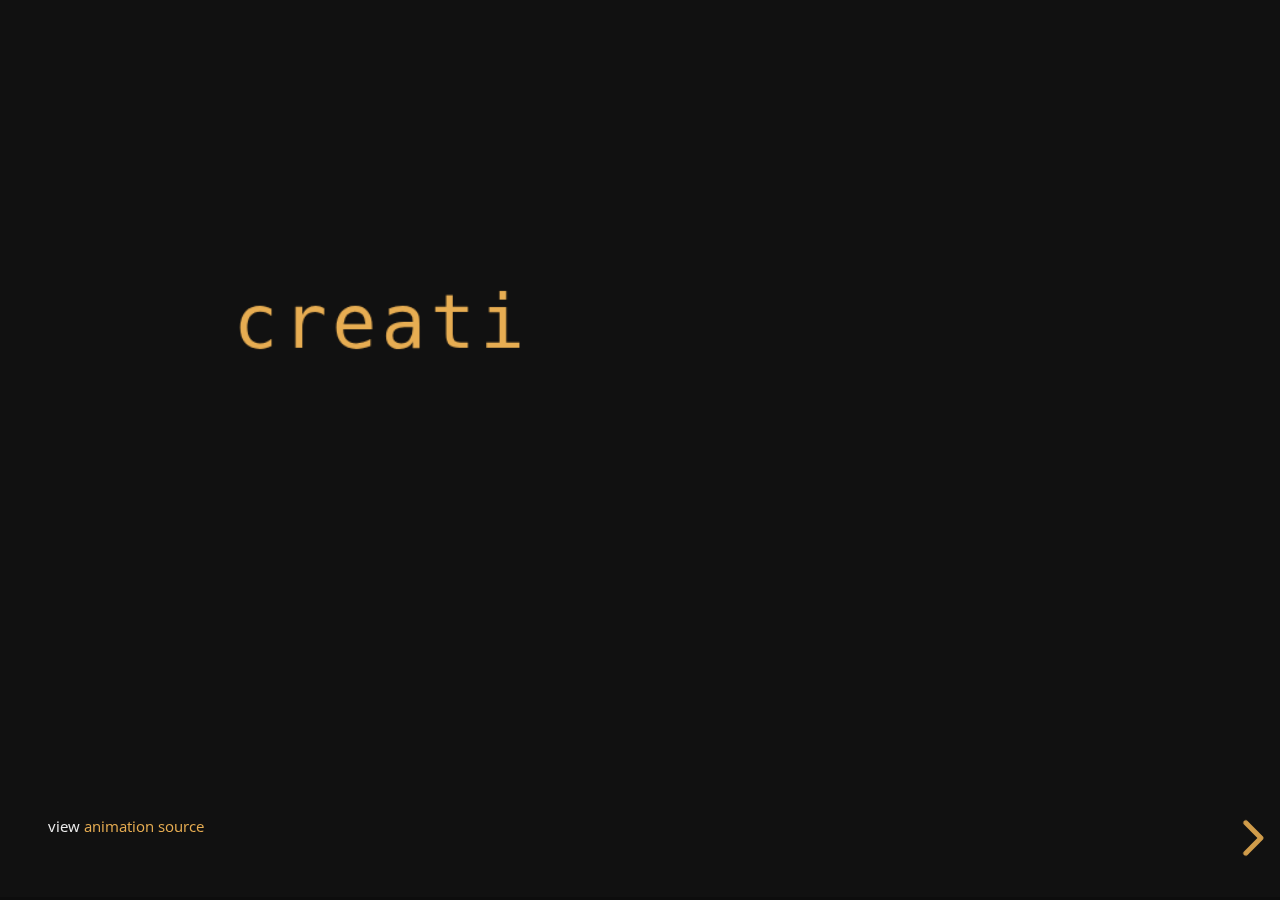
==== commit 34be954c: "add resources links" ====
--- a/index.html
+++ b/index.html
@@ -19,19 +19,20 @@
 <body>
     <div class="reveal">
         <div class="slides">
-            <!-- Slide One -->
-            <section data-markdown>
-                <textarea data-template>
-                    <div id="viz1"></div>
-                </textarea>
+            <!-- Slide -->
+            <section>
+                <div id="viz1"></div>
+                <p style="font-size: 12px">view <a href="https://editor.p5js.org/mbnelson86/sketches/ioV5kkJ3G" target="_blank">animation source</a></p>
             </section>
-
+            
+            <!-- Slide -->
             <section>
                 <h3>objectives</h3>
                 <p class="centered fragment fade-up">describe how & why people use code to create art</p>
                 <p class="centered fragment fade-up">create a p5js sketch</p>
             </section>
 
+            <!-- Slide -->
             <section>
                 <h3>agenda</h3>
                 <p class="centered fragment fade-up">introduction 10 min</p>
@@ -39,60 +40,63 @@
                 <p class="centered fragment fade-up">wrap up 10 min</p>
             </section>
 
-            <!-- Slide Two -->
+            <!-- Slide -->
             <section>
                 <section>
                     <h3>what is creative coding?</h3>
                 </section>
                 <section>
-                    <p>a type of computer programming in which the goal is to create something expressive instead of
-                        something functional</p>
+                    <p>a type of computer programming in which the goal is to create something expressive instead of something functional</p>
                 </section>
                 <section>
-                    <p>Programming is an interface between man and machine; it’s a clean, logical discipline, with
-                        clearly defined aims. </p>
+                    <p>Programming is an interface between man and machine; it’s a clean, logical discipline, with clearly defined aims. </p>
                     <p class="fragment fade-up">Art is an emotional subject, highly subjective and defying definition.
                     </p>
-                    <p class="fragment fade-up">[Creative coding] is the meeting place between the two; it’s the discipline
-                        of taking strict, cold, logical processes and subverting them into creating illogical,
-                        unpredictable, and expressive results.</p> </br>
+                    <p class="fragment fade-up">Creative code is the meeting place between the two; it’s the discipline of taking strict, logical processes and subverting them into creating illogical, unpredictable, and expressive results.</p>
+                    </br>
 
-                    <p class="fragment fade-right">Matt Pearson, <a
-                            href="https://livebook.manning.com/book/generative-art/about-this-book/">Generative Art</a>
+                    <p>Matt Pearson, <a href="https://livebook.manning.com/book/generative-art/about-this-book/" target="_blank">Generative Art</a>
                     </p>
                 </section>
 
                 <section>
+                    <p>I saw that algorithms could be reconfigured, they were not a hard set of instructions but fluid, allowing me to transform ideas into new forms.</p>
+                    <p>visual artist <a href="https://joantruckenbrod.com/" target="_blank">Joan Truckenbrod </a></p>
+                </section>
+
+                <section>
                     <p>The machine makes the music, but I created the machine... I don’t know where responsibility lies in that situation.</p>
-                    <p><a href="https://warp.net/artists/91432-autechre/info">Autechre</a>’s Sean Booth, in interview, 2010</p>
+                    <p><a href="https://warp.net/artists/91432-autechre/info">Autechre’s</a> Sean Booth, in interview, 2010</p>
                 </section>
             </section>
 
+            <!-- Slide -->
             <section>
                 <section>
                     <h3>examples</h3>
                 </section>
-                
+
                 <section>
                     <iframe src="https://whitneymedia.org/assets/image/821704/2018_49.PNG" width="430" height="500"></iframe>
-                    <p class="centered"><a href="https://joantruckenbrod.com/">Joan Truckenbrod </a> </br> </a>Coded Algorithmic Drawing (#45), 1975 </p>
+                    <p class="centered"><a href="https://joantruckenbrod.com/" target="_blank">Joan Truckenbrod </a> </br>
+                        </a>Coded Algorithmic Drawing (#45), 1975 </p>
                 </section>
-                                
+
                 <section>
-                    <iframe src="http://samiahalaby.com/images/8811283d-d128-4a02-a542-b374608f2471-20333-000011988769a2f6.gif?crc=4000557404" width="510" height="300"></iframe>
-                    <p class="centered"><a href="http://samiahalaby.com/computer-art.html">Samia Halaby </a> </br> Bird Dog, 1987 </p>
+                    <img src="assets/bird-dog.gif" width="654" height="368">
+                    <p class="centered"><a href="http://samiahalaby.com/computer-art.html" target="_blank">Samia Halaby </a> </br> Bird Dog, 1987 </p>
                 </section>
 
                 <section>
                     <div>
                         <iframe src="https://player.vimeo.com/video/21891746?color=ffffff&title=0&byline=0&portrait=0" width="640" height="360" frameborder="0" allow="autoplay; fullscreen" allowfullscreen></iframe>
-                        <p class="centered"><a href="http://reas.com/">Casey REAS</a> </br> Process 18 (Software 2) [Start], 2010</p>
+                        <p class="centered"><a href="http://reas.com/" target="_blank">Casey Reas</a> </br> Process 18 (Software 2) [Start], 2010</p>
                     </div>
                 </section>
 
                 <section>
-                    <iframe src="http://code-poetry.com/flocking" width="900" height="600"></iframe>
-                    <p class="centered"><a href="http://code-poetry.com/home">./code --poetry</a> by Daniel Holden and Chris Kerr</p>
+                    <img src="assets/flocking.gif" width="800" height="340">
+                    <p class="centered"><a href="http://code-poetry.com/home" target="_blank">./code --poetry</a> by Daniel Holden and Chris Kerr</p>
                 </section>
 
                 <section>
@@ -100,25 +104,50 @@
                 </section>
 
                 <section>
-                    <iframe width="560" height="315" src="https://www.youtube.com/embed/G1m0aX9Lpts?controls=0&amp;start=930" frameborder="0" allow="accelerometer; autoplay; clipboard-write; encrypted-media; gyroscope; picture-in-picture" allowfullscreen></iframe>                
-                    <p class="centered">Live set by <a href="http://sam.aaron.name/">Sam Aaron</a>, creator of <a href="https://sonic-pi.net/">Sonic Pi</a></p>
+                    <iframe width="560" height="315" src="https://www.youtube.com/embed/G1m0aX9Lpts?controls=0&amp;start=930" frameborder="0" allow="accelerometer; autoplay; clipboard-write; encrypted-media; gyroscope; picture-in-picture" allowfullscreen></iframe>
+                    <p class="centered">Live set by <a href="http://sam.aaron.name/" target="_blank">Sam Aaron</a>, creator of <a href="https://sonic-pi.net/" target="_blank">Sonic Pi</a></p>
                 </section>
-         
-
             </section>
 
-             <!-- Slide Four -->
-             <section>
+            <!-- Slide -->
+            <section>
                 <h3>activity</h3>
                 <p class="centered fragment fade-up">some things you'll need</p>
-                <p class="centered fragment fade-up"><a href="https://github.com/mattholamieux/p5js-tutorial#make-a-p5js-mandala">tutorial</a></p>
-                <p class="centered fragment fade-up"><a href="https://editor.p5js.org/">p5 web editor</a></p>
-                <p class="centered fragment fade-up"><a href="https://p5js.org/reference/">p5 reference</a></p>
+                <p class="centered fragment fade-up"><a href="https://github.com/mattholamieux/p5js-tutorial#make-a-p5js-mandala" target="_blank">tutorial</a></p>
+                <p class="centered fragment fade-up"><a href="https://editor.p5js.org/" target="_blank">p5 web editor</a></p>
+                <p class="centered fragment fade-up"><a href="https://p5js.org/reference/" target="_blank">p5 reference</a></p>
             </section>
 
-             <!-- Slide Five -->
-             <section>
-                <h3>resources</h3>
+            <!-- Slide -->
+            <section>
+                <h3>wrap up</h3>
+            </section>
+
+            <!-- Slide -->
+            <section>
+                <section>
+                    <h3>additional resources</h3>
+                </section>
+
+                <section>
+                    <h3>p5js</h3>
+                    <ul>
+                        <li class="fragment fade-up"><a href="https://p5js.org/" target="_blank">p5js home page</a></li>
+                        <li class="fragment fade-up"><a href="https://www.kadenze.com/courses/introduction-to-programming-for-the-visual-arts-with-p5-js/info" target="_blank">Introduction to Programming for the Visual Arts with P5js on Kadenze</a></li>
+                        <li class="fragment fade-up"><a href="https://thecodingtrain.com/beginners/p5js/" target="_blank">Programming with p5js video series</a></li>
+                    </ul>
+                </section>
+
+                <section>
+                    <h3>other creative coding tools</h3>
+                    <ul>
+                        <li class="fragment fade-up"><a href="https://processing.org/" target="_blank">Processing</a> - like p5, but with Java</li>
+                        <li class="fragment fade-up"><a href="https://github.com/ojack/hydra" target="_blank">Hydra</a> - livecoding visuals</li>
+                        <li class="fragment fade-up"><a href="https://sonic-pi.net/" target="_blank">Sonic Pi</a> - code-based music creation and peformance tool</li>
+                        <li class="fragment fade-up"><a href="https://tonejs.github.io/" target="_blank">Tone.js</a> - web audio framework for interactive music in the browser</li>
+                        <li class="fragment fade-up"><a href="https://puredata.info/" target="_blank">Pure Data</a> - open source visual programming language for multimedia</li>
+                    </ul>
+                </section>
             </section>
 
         </div>
